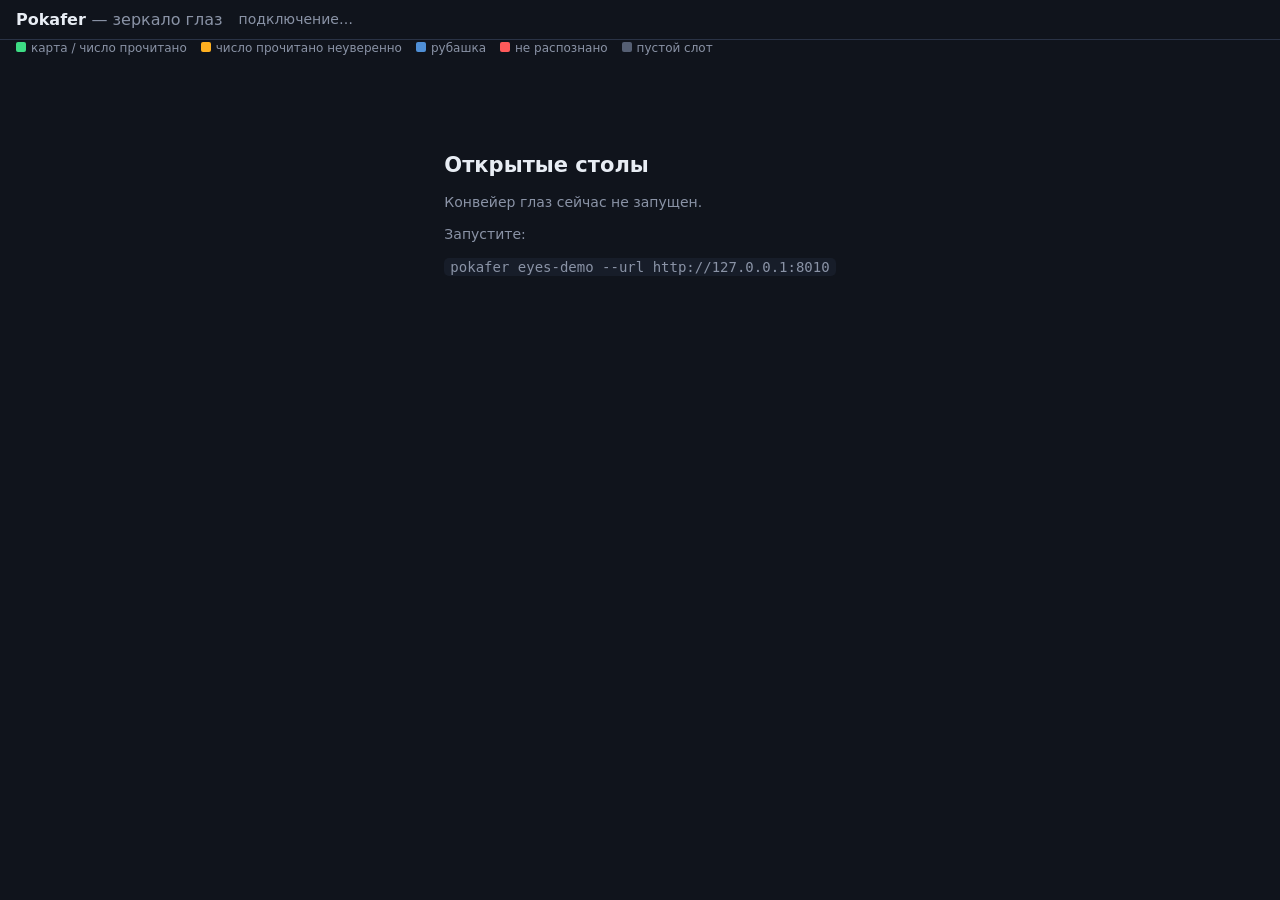
==== pokafer/eyes/viewer_page.html @ bc2fe795 "глаза: карты и числа со 100% точностью + зеркало (этапы 3-4 PLAN_EYES) - truth.py: правда нашего сто" ====
<!doctype html>
<html lang="ru">
<head>
<meta charset="utf-8">
<meta name="viewport" content="width=device-width, initial-scale=1">
<title>Pokafer — зеркало глаз</title>
<style>
  :root { --bg:#10141c; --panel:#171d29; --line:#2a3346; --text:#e8edf4; --dim:#8a93a6;
          --ok:#3ddc84; --warn:#ffb020; --bad:#ff5a5a; --info:#4f8fd6; }
  * { box-sizing:border-box; margin:0; padding:0; }
  body { background:var(--bg); color:var(--text); font:14px/1.45 "Segoe UI", system-ui, sans-serif;
         min-height:100vh; display:flex; flex-direction:column; }
  header { display:flex; align-items:center; gap:16px; flex-wrap:wrap; padding:8px 16px;
           border-bottom:1px solid var(--line); }
  header h1 { font-size:16px; white-space:nowrap; }
  header h1 span { color:var(--dim); font-weight:400; }
  #status { color:var(--dim); }
  #status.ok { color:var(--ok); } #status.bad { color:var(--bad); }
  #stats { margin-left:auto; color:var(--dim); font-variant-numeric:tabular-nums; white-space:nowrap; }
  #stats b { color:var(--text); font-weight:600; }
  main { flex:1; display:flex; align-items:flex-start; justify-content:center; padding:12px; overflow:auto; }
  canvas { max-width:100%; height:auto; background:var(--panel); border:1px solid var(--line); border-radius:8px; }
  #home { max-width:720px; margin:8vh auto; padding:0 20px; }
  #home p { color:var(--dim); margin-bottom:12px; }
  #home li { margin:6px 0; }
  #home a { color:var(--info); }
  code { background:var(--panel); padding:1px 6px; border-radius:5px; }
  .legend { display:flex; gap:14px; flex-wrap:wrap; color:var(--dim); font-size:12px; padding:0 16px 8px; }
  .legend i { display:inline-block; width:10px; height:10px; border-radius:2px; margin-right:5px; }
</style>
</head>
<body>
<header>
  <h1>Pokafer <span>— зеркало глаз</span></h1>
  <span id="status">подключение…</span>
  <span id="stats"></span>
</header>
<div class="legend" id="legend" hidden>
  <span><i style="background:#3ddc84"></i>карта / число прочитано</span>
  <span><i style="background:#ffb020"></i>число прочитано неуверенно</span>
  <span><i style="background:#4f8fd6"></i>рубашка</span>
  <span><i style="background:#ff5a5a"></i>не распознано</span>
  <span><i style="background:#555f73"></i>пустой слот</span>
</div>
<main><canvas id="view" width="1280" height="720" hidden></canvas><div id="home" hidden></div></main>

<script>
"use strict";
/* Одна страница на всё: без сессии в адресе — список столов, с сессией — живой кадр.
   Рисует только пришедшие с сервера данные: на каждый кадр — одна отрисовка
   холста, без таймеров и анимаций. */
const session = decodeURIComponent(location.pathname.replace(/^\/view\//, "").replace(/\/$/, ""));
const $ = (id) => document.getElementById(id);
const wsBase = (location.protocol === "https:" ? "wss://" : "ws://") + location.host;
const COLOR = { face:"#3ddc84", back:"#4f8fd6", empty:"#555f73", unknown:"#ff5a5a",
                number:"#3ddc84", low:"#ffb020", none:"#8a93a6" };

function setStatus(text, cls) { const el = $("status"); el.textContent = text; el.className = cls || ""; }

/* ---------- список сессий ---------- */
async function home() {
  $("view").hidden = true; $("legend").hidden = true; $("home").hidden = false;
  const res = await fetch("/api/sessions").then((r) => r.json()).catch(() => []);
  let html = "<h2 style='margin-bottom:12px'>Открытые столы</h2>";
  if (!res.length) {
    html += "<p>Конвейер глаз сейчас не запущен.</p><p>Запустите:</p><p><code>pokafer eyes-demo --url http://127.0.0.1:8010</code></p>";
  } else {
    html += "<ul>" + res.map((s) =>
      `<li><a href="/view/${encodeURIComponent(s.session)}">${s.session}</a> — <code>${s.url || "?"}</code></li>`).join("") + "</ul>";
  }
  $("home").innerHTML = html;
}

/* ---------- живой кадр ---------- */
const canvas = $("view"), ctx = canvas.getContext("2d");
let bitmap = null, last = null, frames = 0, fpsT = performance.now(), fps = 0;

function label(text, x, y, color, inside) {
  ctx.font = "bold 13px system-ui, sans-serif";
  const w = ctx.measureText(text).width + 10;
  const ty = inside ? y + 3 : y - 18;
  ctx.fillStyle = "rgba(10,13,20,.82)";
  ctx.fillRect(x, ty < 0 ? y + 3 : ty, w, 16);
  ctx.fillStyle = color;
  ctx.textBaseline = "top";
  ctx.fillText(text, x + 5, (ty < 0 ? y + 3 : ty) + 1);
}

function draw() {
  const s = last;
  if (canvas.width !== s.size[0] || canvas.height !== s.size[1]) {
    canvas.width = s.size[0]; canvas.height = s.size[1];
  }
  if (bitmap) ctx.drawImage(bitmap, 0, 0);
  else { ctx.fillStyle = "#171d29"; ctx.fillRect(0, 0, canvas.width, canvas.height); }
  ctx.lineWidth = 2;
  const seats = Object.fromEntries((s.seats || []).map((x) => [x.seat, x.state]));
  for (const c of s.cards) {
    const [x, y, w, h] = c.rect;
    const seat = c.kind === "seat" ? c.path.split(".")[1] : null;
    if (seat && seats[seat] !== "unclear") {
      // место в ясном состоянии: рисуем только то, что несёт информацию
      const isBack = c.path.includes(".backs");
      const show = seats[seat] === "hidden" ? isBack && c.path.endsWith("[0]")
                 : seats[seat] === "revealed" ? c.state === "face" : false;
      if (!show) continue;
      ctx.strokeStyle = seats[seat] === "hidden" ? COLOR.back : COLOR.face;
      ctx.strokeRect(x + 1, y + 1, w - 2, h - 2);
      if (c.state === "face") label(c.label, x, y, COLOR.face, false);
      continue;
    }
    ctx.strokeStyle = COLOR[c.state] || COLOR.unknown;
    if (c.state === "empty") { ctx.setLineDash([3, 4]); ctx.lineWidth = 1; }
    ctx.strokeRect(x + 1, y + 1, w - 2, h - 2);
    ctx.setLineDash([]); ctx.lineWidth = 2;
    if (c.state === "face") label(c.label, x, y, COLOR.face, false);
    else if (c.state === "unknown") label("?" + (c.nearest ? " " + c.nearest : ""), x, y, COLOR.unknown, false);
    else if (c.state === "back") label("рубашка", x, y, COLOR.back, false);
  }
  for (const n of s.numbers) {
    const [x, y, w, h] = n.rect;
    const color = COLOR[n.state] || COLOR.unknown;
    ctx.strokeStyle = color;
    if (n.state === "empty") { ctx.setLineDash([2, 5]); ctx.lineWidth = 1; }
    ctx.strokeRect(x + 1, y + 1, w - 2, h - 2);
    ctx.setLineDash([]); ctx.lineWidth = 2;
    if (n.state === "number" || n.state === "low") {
      label(n.text + (n.state === "low" ? " ?" : ""), x + w + 4, y, color, false);
    } else if (n.state === "none") {
      label("—", x + w + 4, y, COLOR.none, false);
    }
  }
  frames += 1;
  const now = performance.now();
  if (now - fpsT >= 1000) { fps = frames * 1000 / (now - fpsT); frames = 0; fpsT = now; }
  const t = s.timings || {};
  $("stats").innerHTML = `кадр <b>#${s.seq}</b> · <b>${fps.toFixed(1)}</b> кдр/с · ` +
    `карты <b>${t.cards ?? "?"}</b> мс · числа <b>${t.numbers ?? "?"}</b> мс · всего <b>${t.total ?? "?"}</b> мс`;
}

async function onMessage(ev) {
  if (typeof ev.data === "string") {          // служебное сообщение зеркала
    const msg = JSON.parse(ev.data);
    setStatus(msg.text || "", msg.ok === false ? "bad" : msg.ok ? "ok" : "");
    return;
  }
  const buf = new Uint8Array(ev.data);
  const n = new DataView(ev.data).getUint32(0, true);
  const state = JSON.parse(new TextDecoder().decode(buf.subarray(4, 4 + n)));
  const jpeg = buf.subarray(4 + n);
  if (jpeg.length) {
    const next = await createImageBitmap(new Blob([jpeg], { type: "image/jpeg" }));
    if (bitmap) bitmap.close();
    bitmap = next;
  }
  last = state;
  setStatus("живой кадр", "ok");
  draw();
}

function connect() {
  const ws = new WebSocket(`${wsBase}/ws/${encodeURIComponent(session)}`);
  ws.binaryType = "arraybuffer";
  ws.onmessage = onMessage;
  ws.onclose = () => { setStatus("зеркало недоступно — переподключение…", "bad"); setTimeout(connect, 1500); };
  ws.onerror = () => ws.close();
}

if (session && session !== location.pathname) {
  $("view").hidden = false; $("legend").hidden = false;
  document.title = `Pokafer — зеркало глаз: ${session}`;
  connect();
} else {
  home();
  setInterval(home, 2000);
}
</script>
</body>
</html>
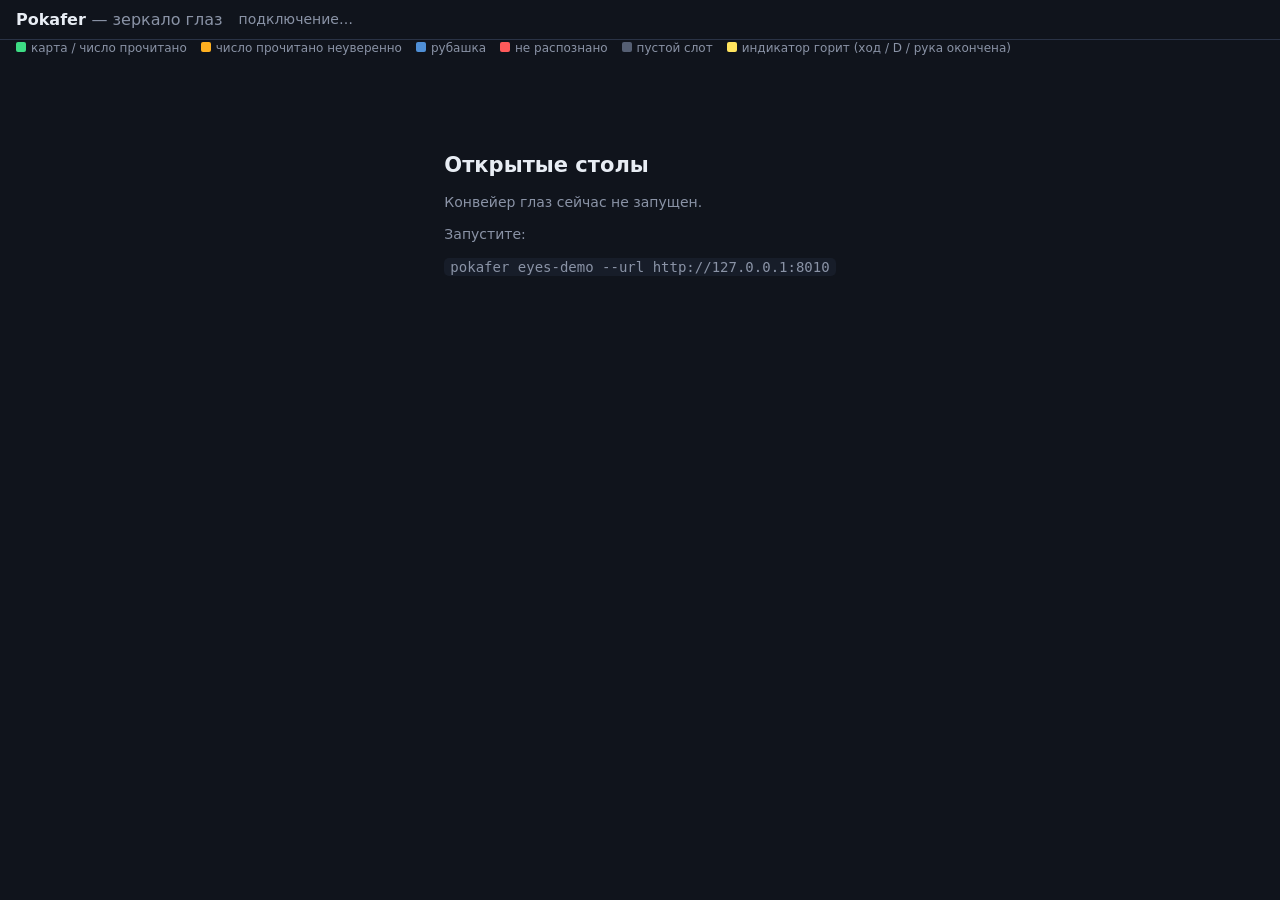
==== commit 105e4ac4: "глаза: индикаторы, трекер и бой — герой играет только глазами (этапы 5-7 PLAN_EYES) - индикаторы: Fl" ====
--- a/pokafer/eyes/viewer_page.html
+++ b/pokafer/eyes/viewer_page.html
@@ -24,6 +24,10 @@
   #home p { color:var(--dim); margin-bottom:12px; }
   #home li { margin:6px 0; }
   #home a { color:var(--info); }
+  #tracker { max-width:1280px; margin:0 auto 12px; padding:8px 14px; background:var(--panel);
+    border:1px solid var(--line); border-radius:8px; font:13px/1.6 "Segoe UI", system-ui, sans-serif; }
+  #tracker .dim { color:var(--dim); } #tracker .bad { color:var(--bad); font-weight:600; }
+  #tracker b { color:var(--ok); }
   code { background:var(--panel); padding:1px 6px; border-radius:5px; }
   .legend { display:flex; gap:14px; flex-wrap:wrap; color:var(--dim); font-size:12px; padding:0 16px 8px; }
   .legend i { display:inline-block; width:10px; height:10px; border-radius:2px; margin-right:5px; }
@@ -41,8 +45,10 @@
   <span><i style="background:#4f8fd6"></i>рубашка</span>
   <span><i style="background:#ff5a5a"></i>не распознано</span>
   <span><i style="background:#555f73"></i>пустой слот</span>
+  <span><i style="background:#ffe45e"></i>индикатор горит (ход / D / рука окончена)</span>
 </div>
 <main><canvas id="view" width="1280" height="720" hidden></canvas><div id="home" hidden></div></main>
+<div id="tracker" hidden></div>
 
 <script>
 "use strict";
@@ -52,14 +58,45 @@
 const session = decodeURIComponent(location.pathname.replace(/^\/view\//, "").replace(/\/$/, ""));
 const $ = (id) => document.getElementById(id);
 const wsBase = (location.protocol === "https:" ? "wss://" : "ws://") + location.host;
+const STREET_RU = { preflop:"префлоп", flop:"флоп", turn:"терн", river:"ривер", showdown:"вскрытие" };
+/* что поняли трекер и пилот (state.extra): рука, улица, банк, ход героя, места
+   с их стеками; в бою (x.pilot) — ещё решение мозга и счёт боя */
+function drawTracker(x) {
+  const el = $("tracker");
+  el.hidden = !x;
+  if (!x) return;
+  const seats = (x.seats || []).map((s) => `${s.seat}:${s.name}${s.folded ? " ✕" : ""} ${s.stack}` +
+    (s.bet ? ` (${s.bet})` : "")).join(" · ");
+  const turn = x.phase === "over" ? "рука окончена" : x.hero_turn ? "<b>ход героя</b>" :
+    x.actor == null ? "…" : `ходит место ${x.actor}`;
+  let html = `<b>Трекер</b> · рука ${x.hand} · ${STREET_RU[x.street] || x.street} · банк ${x.pot} · ${turn}` +
+    ` · действий ${x.actions}` + (x.gaps ? ` · <span class="bad">пропусков ${x.gaps}</span>` : "") +
+    (x.exact || x.phase === "over" ? "" : " · история улицы неточна") +
+    `<br><span class="dim">${seats}</span>`;
+  const p = x.pilot;
+  if (p) {
+    const s = p.stats || {}, d = p.last;
+    html += `<br><b>Пилот</b> · ${p.strategy} · рук ${p.hands} · исход ${p.won > 0 ? "+" : ""}${p.won}` +
+      ` · решено ${s["решения"] || 0} · повторов ${s["повторы"] || 0}` +
+      (s["исполнено иначе"] ? ` · <span class="bad">исполнено иначе ${s["исполнено иначе"]}</span>` : "") +
+      (d ? `<br><span class="dim">герой: ${d.action}${d.amount_to != null ? " до " + d.amount_to : ""}` +
+         `${d.reasoning ? " — " + d.reasoning : ""} (${Math.round(d.elapsed_ms)} мс)</span>` : "");
+  }
+  el.innerHTML = html;
+}
 const COLOR = { face:"#3ddc84", back:"#4f8fd6", empty:"#555f73", unknown:"#ff5a5a",
-                number:"#3ddc84", low:"#ffb020", none:"#8a93a6" };
+                number:"#3ddc84", low:"#ffb020", none:"#8a93a6", flag:"#ffe45e", flagOff:"#7c879c" };
+const FLAG_NAME = { "hand.over": "рука окончена" };   // прочие: ход / D — по суффиксу пути
+function flagLabel(path) {
+  if (FLAG_NAME[path]) return FLAG_NAME[path];
+  return path.endsWith(".turn") ? "ход" : path.endsWith(".button") ? "D" : path;
+}
 
 function setStatus(text, cls) { const el = $("status"); el.textContent = text; el.className = cls || ""; }
 
 /* ---------- список сессий ---------- */
 async function home() {
-  $("view").hidden = true; $("legend").hidden = true; $("home").hidden = false;
+  $("view").hidden = true; $("legend").hidden = true; $("home").hidden = false; $("tracker").hidden = true;
   const res = await fetch("/api/sessions").then((r) => r.json()).catch(() => []);
   let html = "<h2 style='margin-bottom:12px'>Открытые столы</h2>";
   if (!res.length) {
@@ -130,6 +167,16 @@
       label("—", x + w + 4, y, COLOR.none, false);
     }
   }
+  // индикаторы (чей ход, дилер, рука окончена): зоны в несколько пикселей — рамка с запасом
+  for (const f of s.flags || []) {
+    const [x, y, w, h] = f.rect;
+    const lit = f.state === "on";
+    ctx.strokeStyle = f.state === "unknown" ? COLOR.unknown : lit ? COLOR.flag : COLOR.flagOff;
+    if (!lit) { ctx.setLineDash([2, 3]); ctx.lineWidth = 1; }
+    ctx.strokeRect(x - 2, y - 2, w + 4, h + 4);
+    ctx.setLineDash([]); ctx.lineWidth = 2;
+    if (lit) label(flagLabel(f.path), x + w / 2 - 8, y + h + 3, COLOR.flag, true);   // под зоной: не по табличке места
+  }
   frames += 1;
   const now = performance.now();
   if (now - fpsT >= 1000) { fps = frames * 1000 / (now - fpsT); frames = 0; fpsT = now; }
@@ -156,6 +203,7 @@
   last = state;
   setStatus("живой кадр", "ok");
   draw();
+  drawTracker(state.extra);
 }
 
 function connect() {
